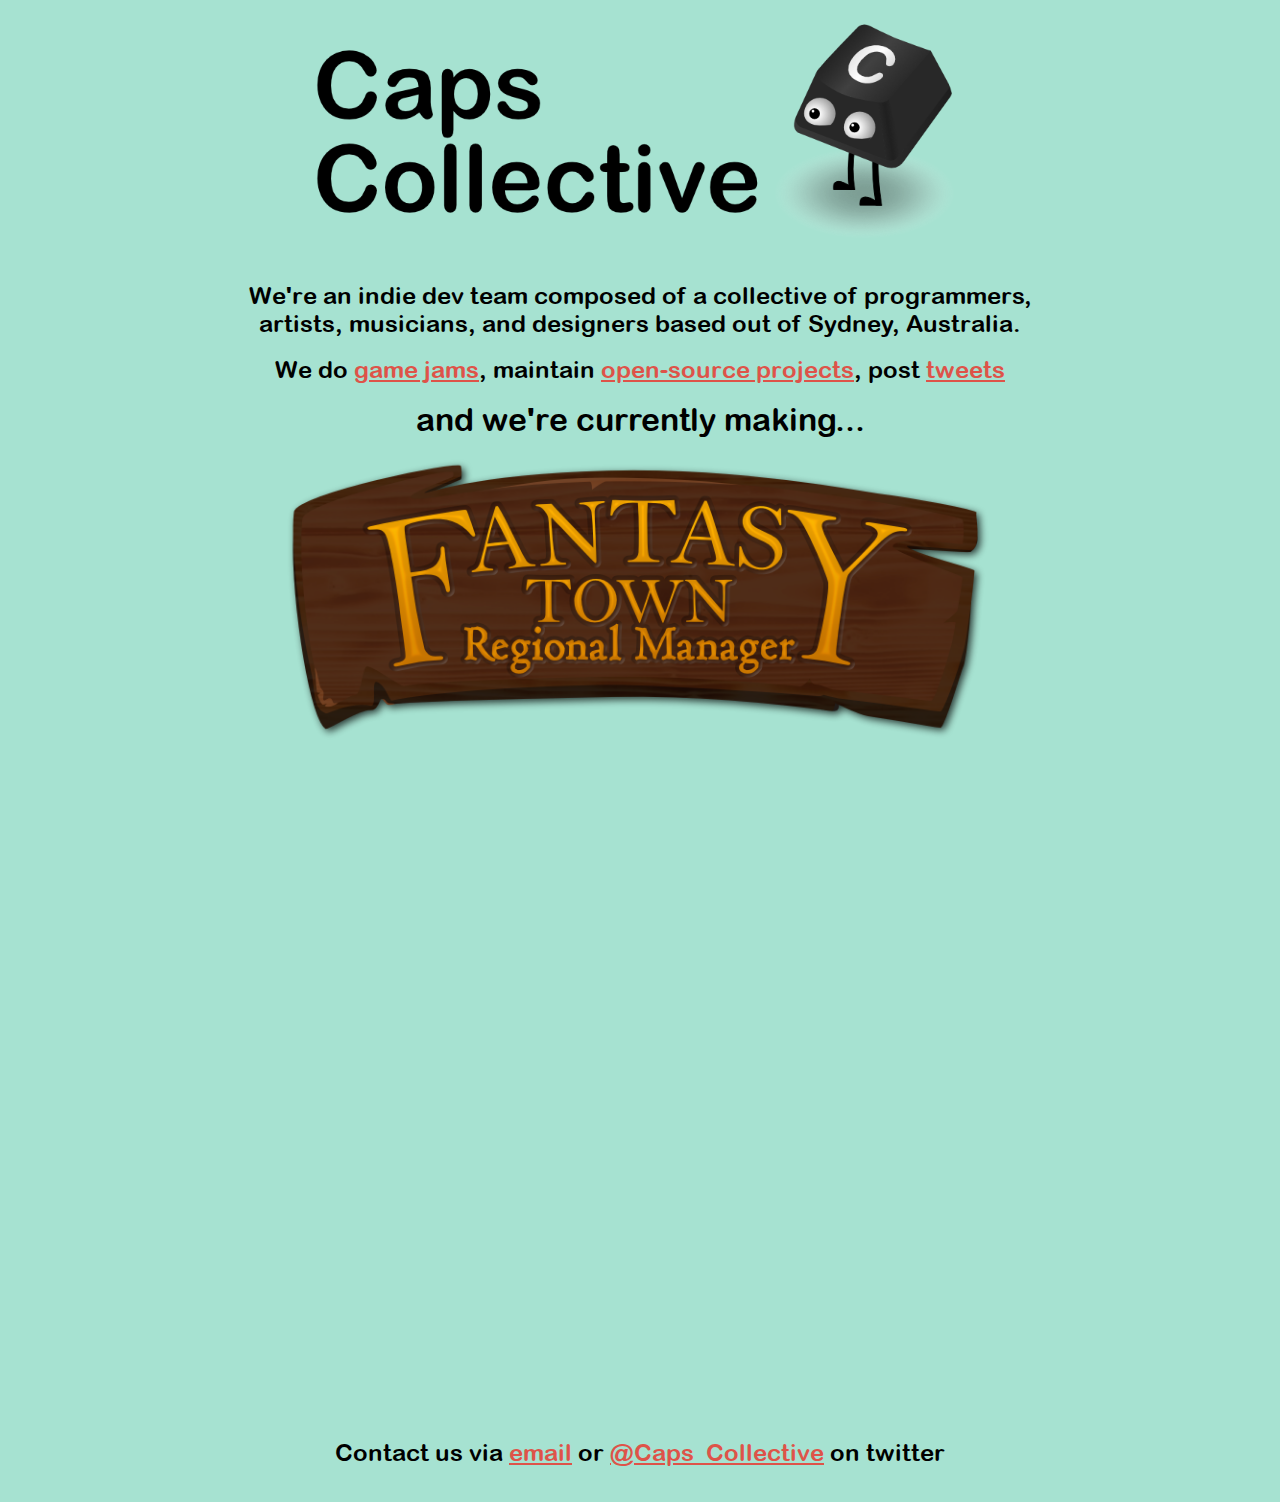
==== index.html @ 73b6aed5 "Updated trailer video" ====
<html>
	<head>
		<title>Caps Collective</title>
		<link rel="shortcut icon" type="image/jpg" href="favicon.ico"/>
		<meta name="viewport" content="width=device-width, initial-scale=1.0">
		<link rel="stylesheet" href="common.css">
		<link rel="stylesheet" href="style.css">
		<script src="script.js"></script>
	</head>
	<body>
		<!-- <div class="floating-panel">
			<a class="twitter-timeline" data-width="450" data-height="50%" data-theme="light" href="https://twitter.com/Caps_Collective?ref_src=twsrc%5Etfw">Tweets by Caps_Collective</a> <script async src="https://platform.twitter.com/widgets.js" charset="utf-8"></script>
		</div> -->
		<div class="container text-centre">
			<a href=".">
				<img src="res/img/cc_header.png" class="grow-on-hover" />
			</a>
			<br/>
			<h2>We're an indie dev team composed of a collective of programmers, artists, musicians, and designers based out of Sydney, Australia.</h2>
			<br/>
			<h2>We do <a href="https://caps-collective.itch.io" target="_blank">game jams</a>, maintain <a href="https://github.com/CapsCollective" target="_blank">open-source projects</a>, post <a href="https://twitter.com/Caps_Collective" target="_blank">tweets</a></h2>
			<br/>
			<h1>and we're currently making...</h1>
			<br/>
			<a href="ftrm"><img src="res/img/ftrm/ftrm_logo.png" class="grow-on-hover" /></a>
			<br/>
			<div class="video-embed">
				<iframe src="https://www.youtube.com/embed/MNHkh9_nBLk" title="Youtube trailer for FTRM" frameborder="0" allow="accelerometer; autoplay; clipboard-write; encrypted-media; gyroscope; picture-in-picture" allowfullscreen></iframe>
			</div>
			<iframe src="https://store.steampowered.com/widget/1524530/" frameborder="0" width="100%" height="190"></iframe>
			<br/>
			<br/>
			<br/>
			<h2>Contact us via <a href="" onclick="openEmail(); return false;">email</a> or <a href="https://twitter.com/Caps_Collective" target="_blank">@Caps_Collective</a> on twitter</h2>
		</div>
		<br/>
		<br/>
	</body>
</html>
---- common.css ----
* {
	margin: 0;
	padding: 0;
}

.text-centre {
	text-align: center;
}

.header-text {
	font-size: 50;
}

.floating-panel {
	position: fixed;
	margin-left: 20px;
	margin-top: 20px;
}

.container {
	max-width: 800px;
	margin: auto;
	padding-left: 20px;
	padding-right: 20px;
}

.container img {
	margin: auto;
	display: block;
	max-width: 90%;
}

.video-embed {
	width: 100%;
	padding-bottom: 56.25%;
	height: 0;
	position: relative;
}

.video-embed iframe {
	position: absolute;
	top: 0;
	left: 0;
	width: 100%;
	height: 100%;
}

.horizontal-bar {
	width: 90%;
	border-top: 2px solid black;
	margin: 10px auto;
}

.grow-on-hover {
    transition:transform 0.25s ease;
}

.grow-on-hover:hover {
    -webkit-transform:scale(1.03);
    transform:scale(1.03);
}
---- style.css ----
@font-face {
	font-family: Arial Rounded MT;
	font-weight: bold;
	src: url('res/fonts/ArialRoundedBold.ttf');
}

html {
	background-color: #A6E2D1;
	font-family: Arial Rounded MT;
}

a {
	color: #DE5349;
}
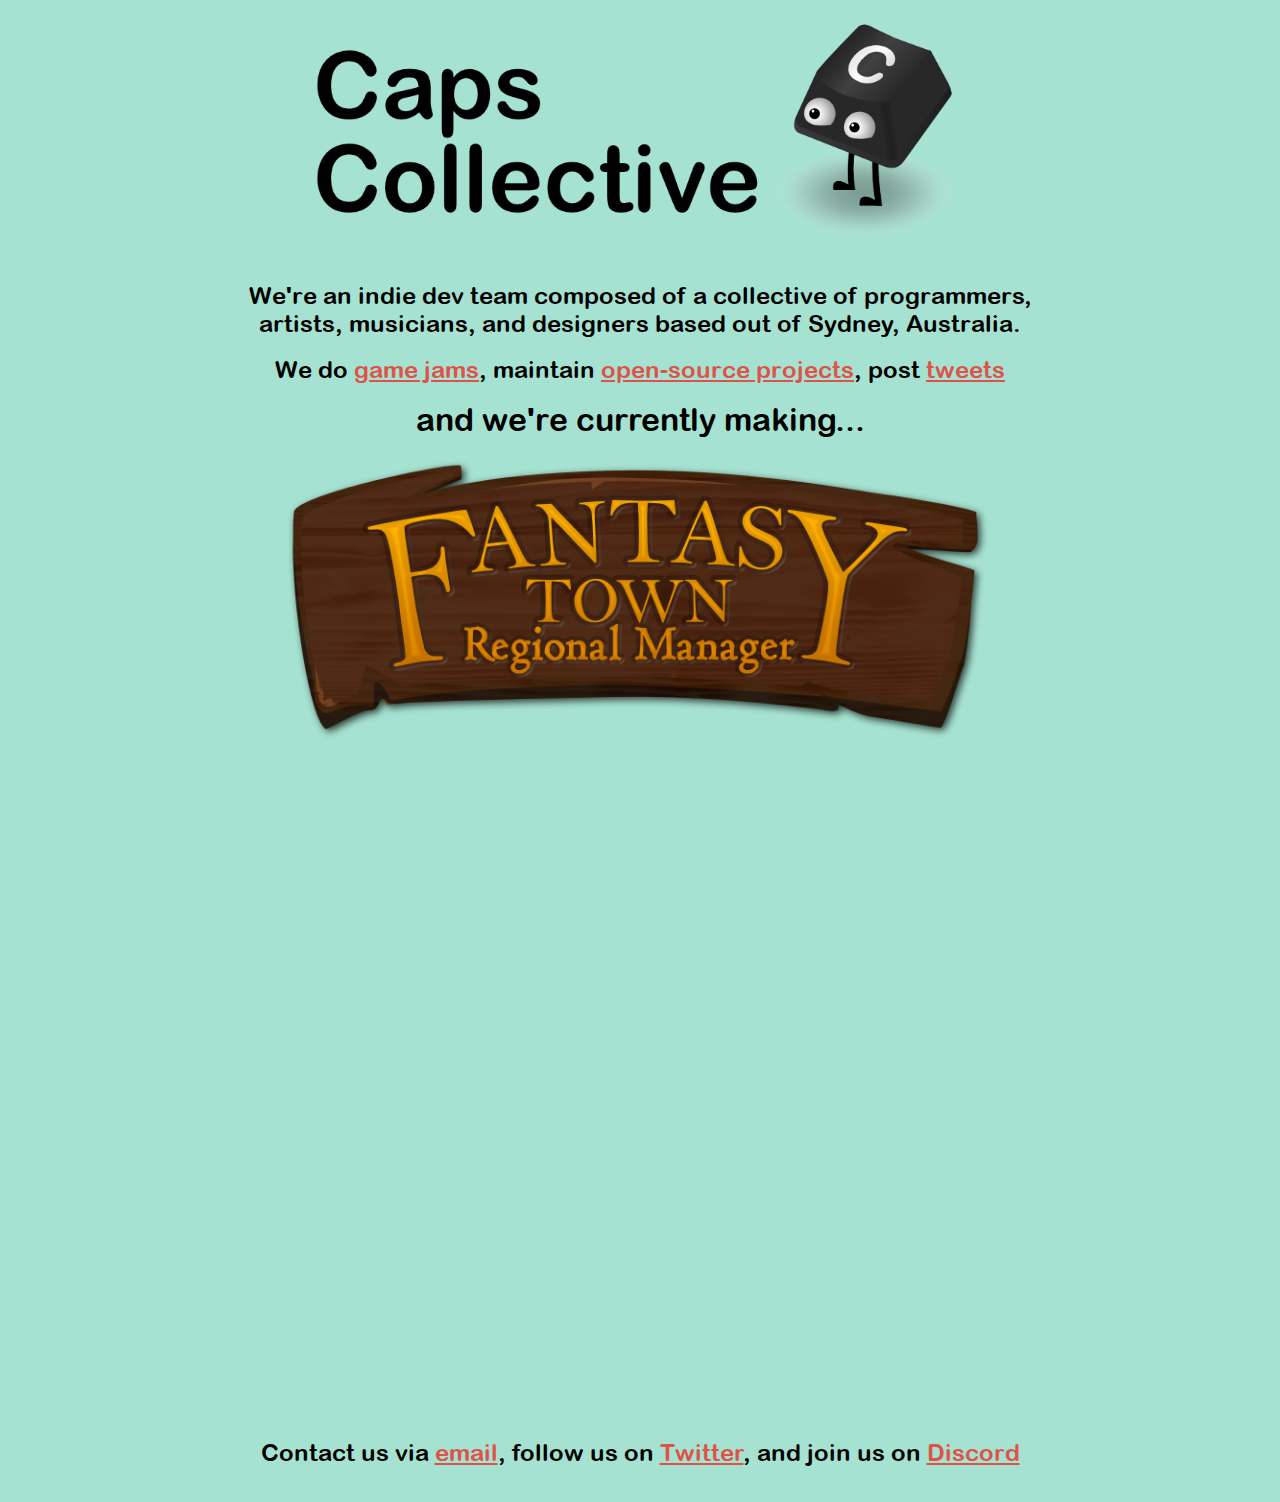
==== commit acb65f76: "Added Discord link" ====
--- a/index.html
+++ b/index.html
@@ -31,7 +31,7 @@
 			<br/>
 			<br/>
 			<br/>
-			<h2>Contact us via <a href="" onclick="openEmail(); return false;">email</a> or <a href="https://twitter.com/Caps_Collective" target="_blank">@Caps_Collective</a> on twitter</h2>
+			<h2>Contact us via <a href="" onclick="openEmail(); return false;">email</a>, follow us on <a href="https://twitter.com/Caps_Collective" target="_blank">Twitter</a>, and join us on <a href="https://discord.gg/Nnqd4YSdXN" target="_blank">Discord</a></h2>
 		</div>
 		<br/>
 		<br/>
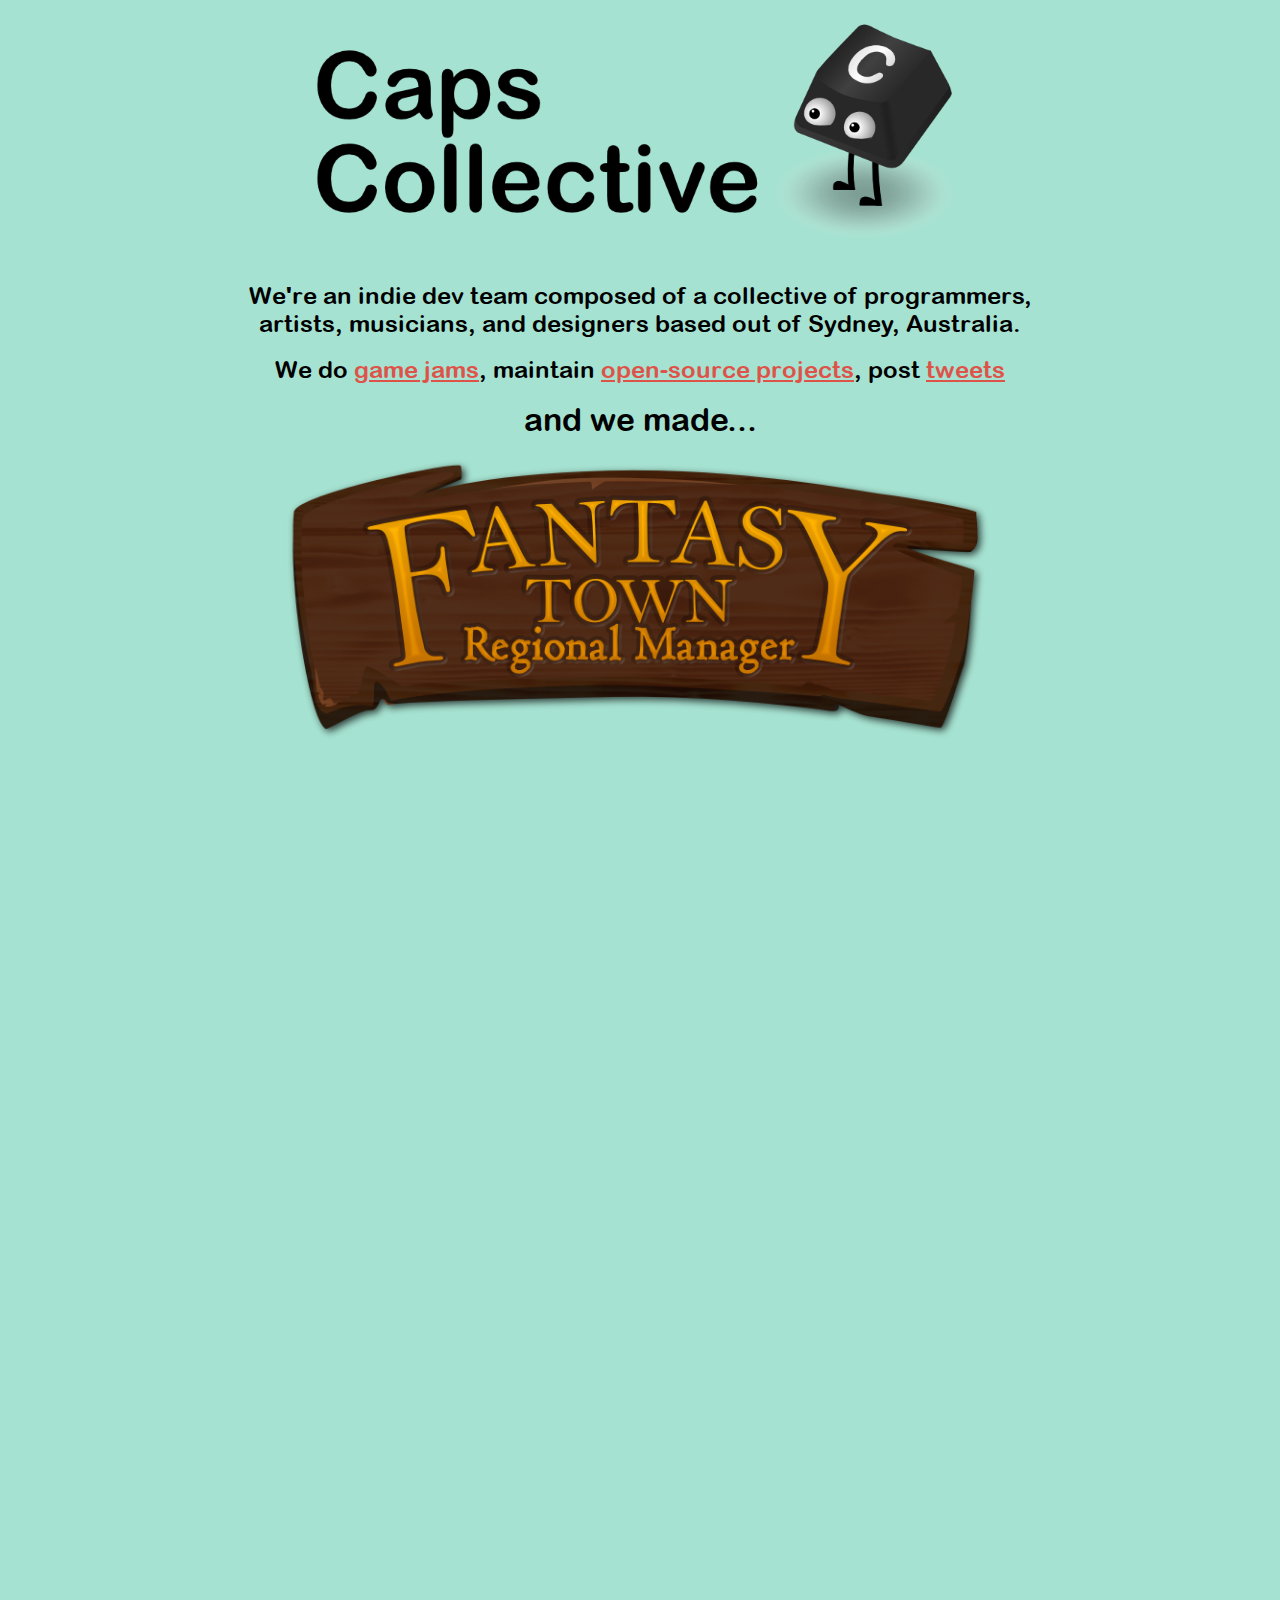
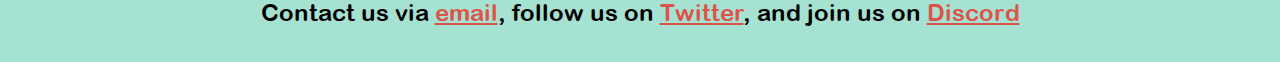
==== commit b048227d: "Updated index page for release" ====
--- a/index.html
+++ b/index.html
@@ -20,14 +20,17 @@
 			<br/>
 			<h2>We do <a href="https://caps-collective.itch.io" target="_blank">game jams</a>, maintain <a href="https://github.com/CapsCollective" target="_blank">open-source projects</a>, post <a href="https://twitter.com/Caps_Collective" target="_blank">tweets</a></h2>
 			<br/>
-			<h1>and we're currently making...</h1>
+			<h1>and we made...</h1>
 			<br/>
 			<a href="ftrm"><img src="res/img/ftrm/ftrm_logo.png" class="grow-on-hover" /></a>
 			<br/>
-			<div class="video-embed">
-				<iframe src="https://www.youtube.com/embed/MNHkh9_nBLk" title="Youtube trailer for FTRM" frameborder="0" allow="accelerometer; autoplay; clipboard-write; encrypted-media; gyroscope; picture-in-picture" allowfullscreen></iframe>
+			<div class="container">
+				<div class="video-embed">
+					<iframe src="https://www.youtube.com/embed/MNHkh9_nBLk" title="Youtube trailer for FTRM" frameborder="0" allow="accelerometer; autoplay; clipboard-write; encrypted-media; gyroscope; picture-in-picture" allowfullscreen></iframe>
+				</div>
+				<iframe frameborder="0" src="https://itch.io/embed/634913?border_width=0&amp;bg_color=282e39&amp;fg_color=eeeeee&amp;border_color=282e39" width="100%" height="165"><a href="https://caps-collective.itch.io/ftrm">Fantasy Town Regional Manager by Caps Collective</a></iframe>
+				<iframe src="https://store.steampowered.com/widget/1524530/" frameborder="0" width="100%" height="190"></iframe>
 			</div>
-			<iframe src="https://store.steampowered.com/widget/1524530/" frameborder="0" width="100%" height="190"></iframe>
 			<br/>
 			<br/>
 			<br/>
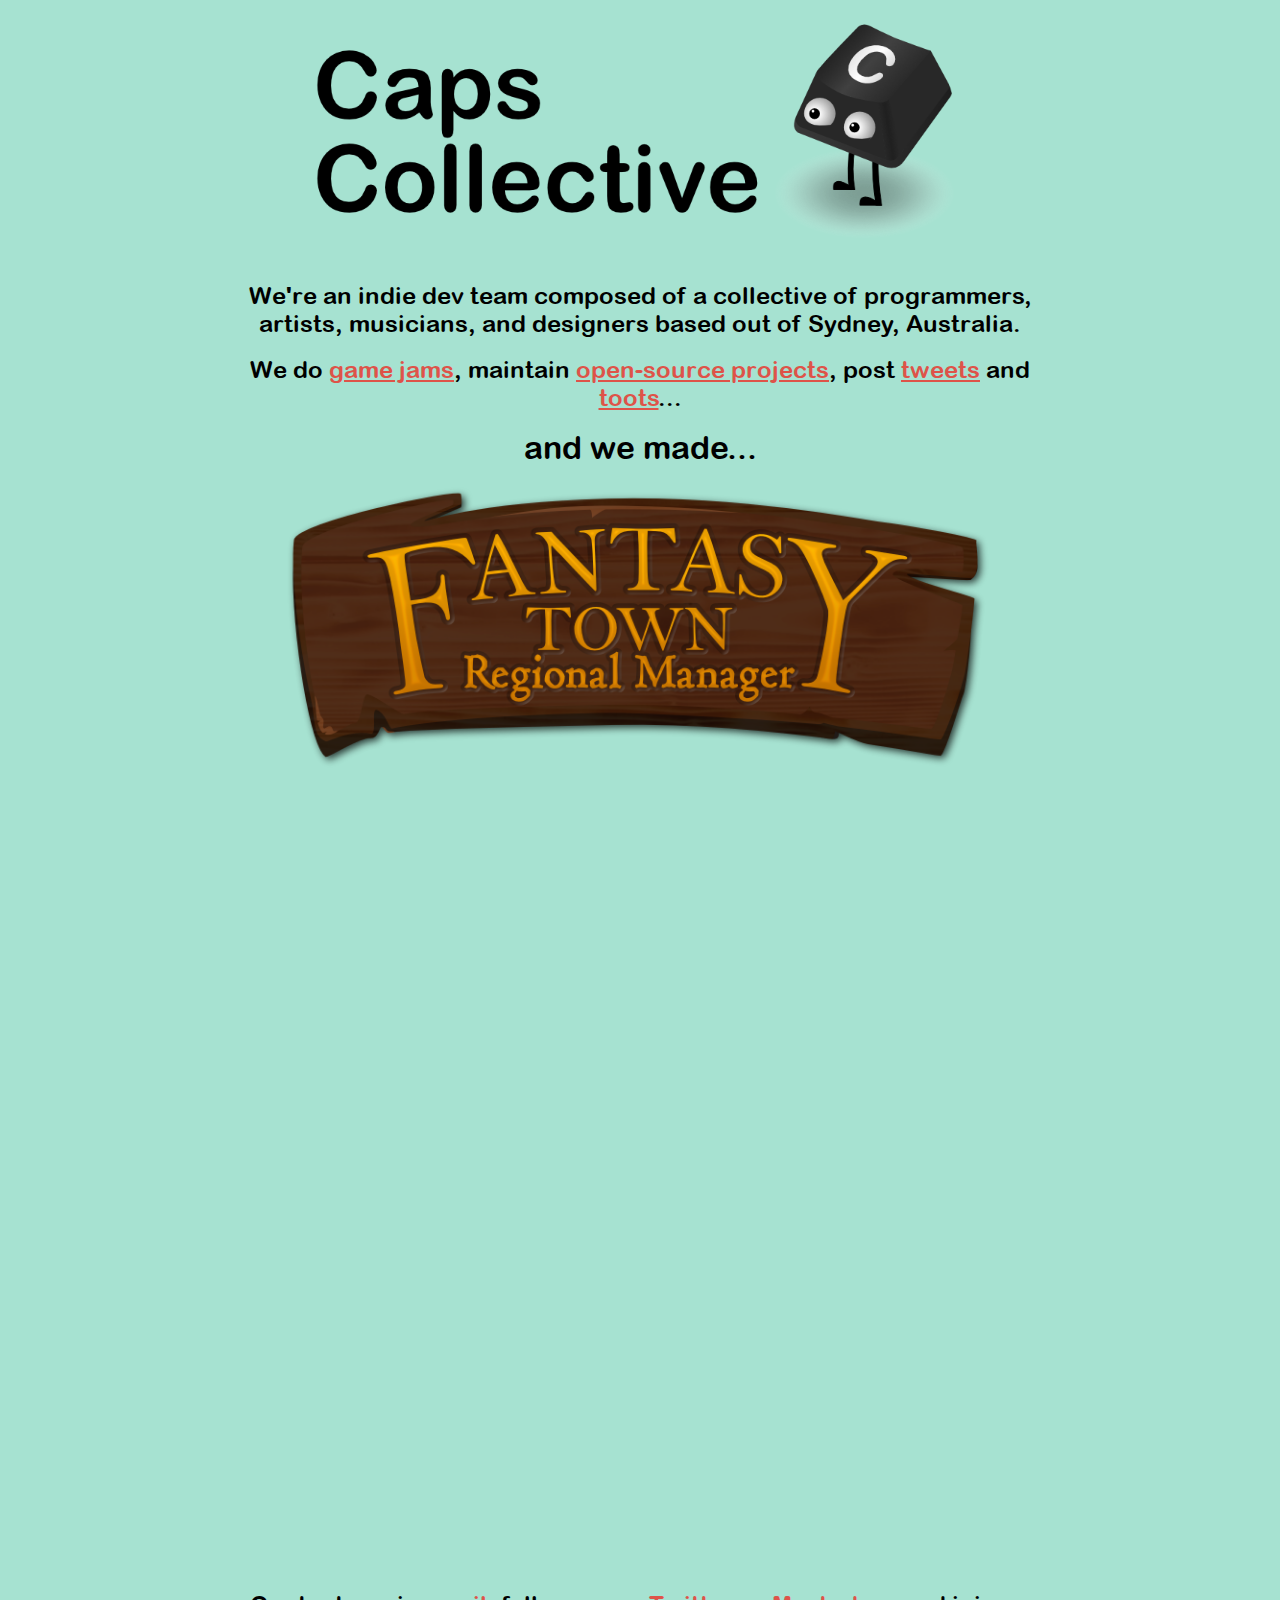
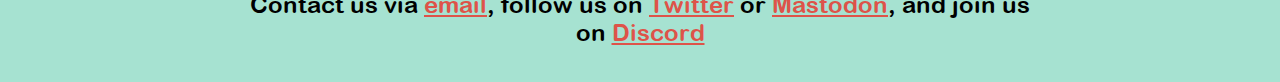
==== commit 4c5f3907: "Added Mastodon linkback" ====
--- a/index.html
+++ b/index.html
@@ -8,9 +8,6 @@
 		<script src="script.js"></script>
 	</head>
 	<body>
-		<!-- <div class="floating-panel">
-			<a class="twitter-timeline" data-width="450" data-height="50%" data-theme="light" href="https://twitter.com/Caps_Collective?ref_src=twsrc%5Etfw">Tweets by Caps_Collective</a> <script async src="https://platform.twitter.com/widgets.js" charset="utf-8"></script>
-		</div> -->
 		<div class="container text-centre">
 			<a href=".">
 				<img src="res/img/cc_header.png" class="grow-on-hover" />
@@ -18,7 +15,7 @@
 			<br/>
 			<h2>We're an indie dev team composed of a collective of programmers, artists, musicians, and designers based out of Sydney, Australia.</h2>
 			<br/>
-			<h2>We do <a href="https://caps-collective.itch.io" target="_blank">game jams</a>, maintain <a href="https://github.com/CapsCollective" target="_blank">open-source projects</a>, post <a href="https://twitter.com/Caps_Collective" target="_blank">tweets</a></h2>
+			<h2>We do <a href="https://caps-collective.itch.io" target="_blank">game jams</a>, maintain <a href="https://github.com/CapsCollective" target="_blank">open-source projects</a>, post <a href="https://twitter.com/Caps_Collective" target="_blank">tweets</a> and <a rel="me" href="https://mastodon.social/@capscollective" target="_blank">toots</a>...</h2>
 			<br/>
 			<h1>and we made...</h1>
 			<br/>
@@ -32,9 +29,7 @@
 				<iframe src="https://store.steampowered.com/widget/1524530/" frameborder="0" width="100%" height="190"></iframe>
 			</div>
 			<br/>
-			<br/>
-			<br/>
-			<h2>Contact us via <a href="" onclick="openEmail(); return false;">email</a>, follow us on <a href="https://twitter.com/Caps_Collective" target="_blank">Twitter</a>, and join us on <a href="https://discord.gg/Nnqd4YSdXN" target="_blank">Discord</a></h2>
+			<h2>Contact us via <a href="" onclick="openEmail(); return false;">email</a>, follow us on <a href="https://twitter.com/Caps_Collective" target="_blank">Twitter</a> or <a href="https://mastodon.social/@capscollective" target="_blank">Mastodon</a>, and join us on <a href="https://discord.gg/Nnqd4YSdXN" target="_blank">Discord</a></h2>
 		</div>
 		<br/>
 		<br/>
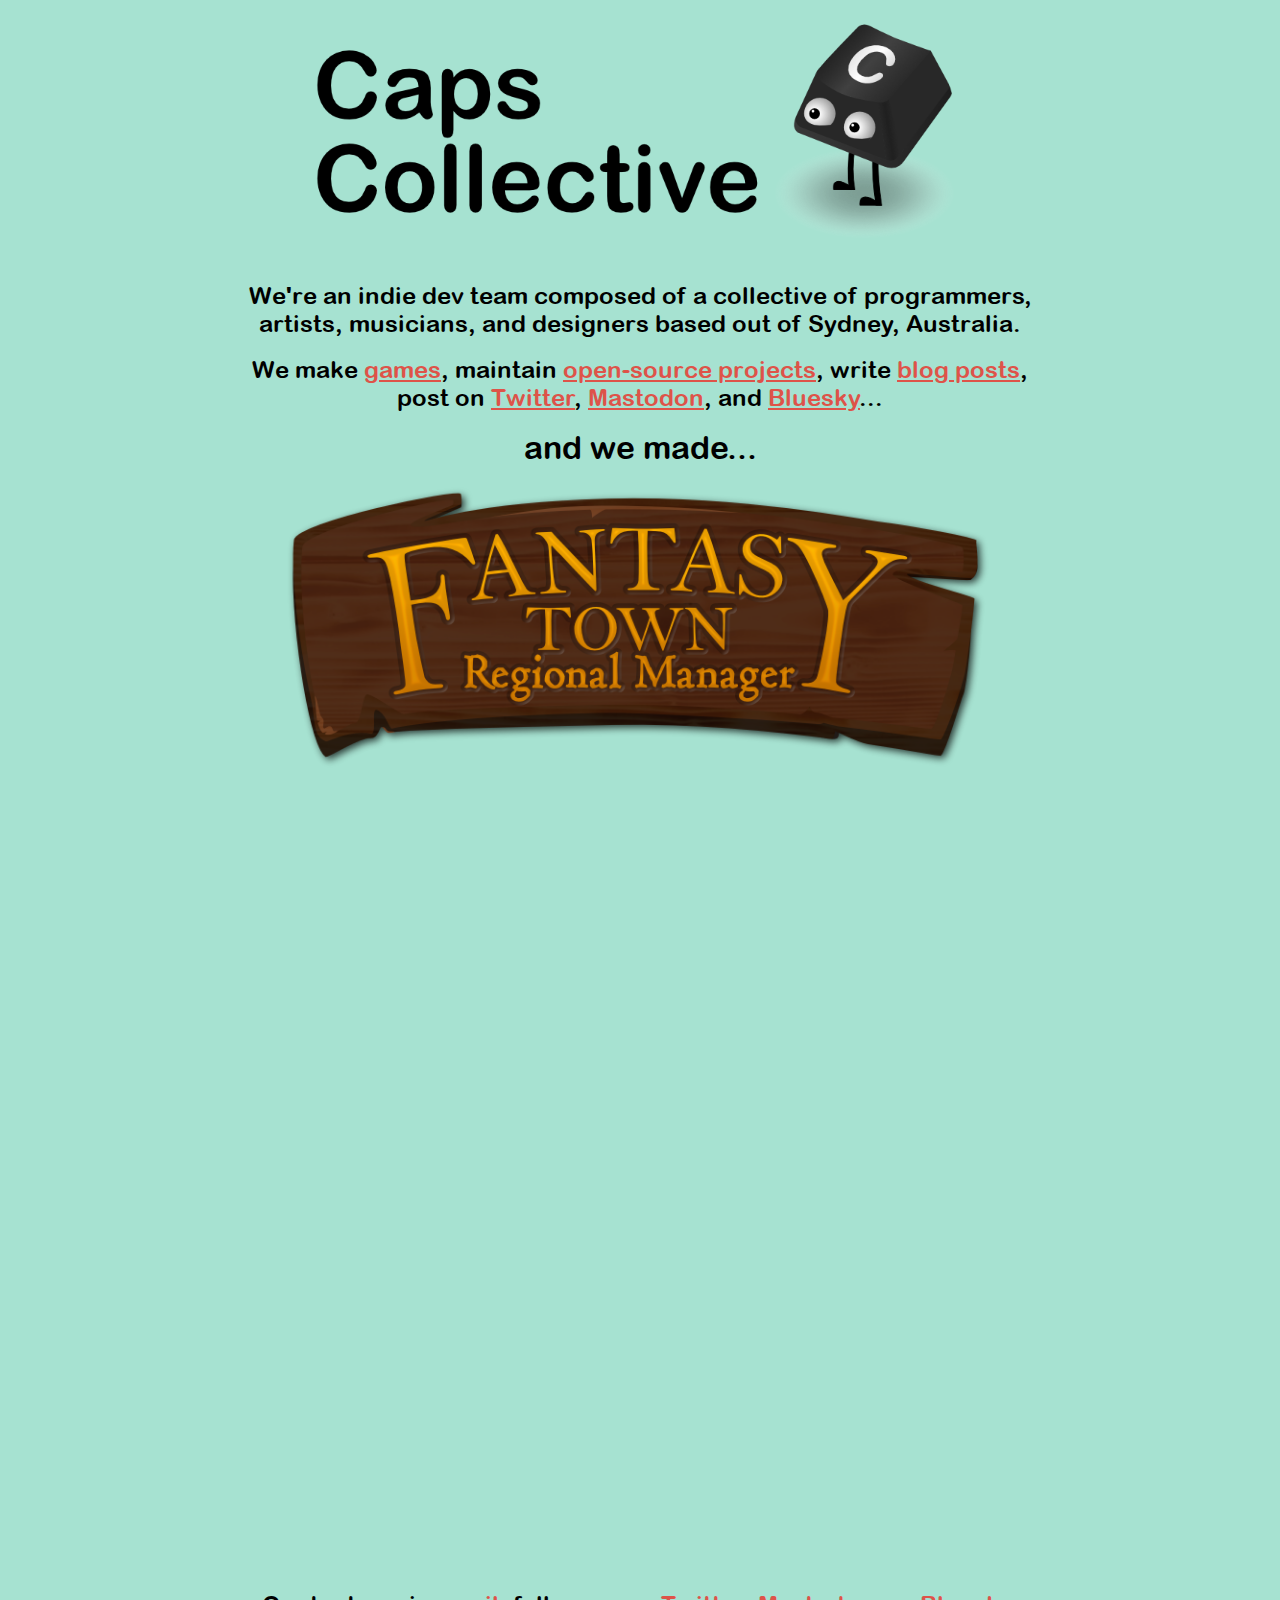
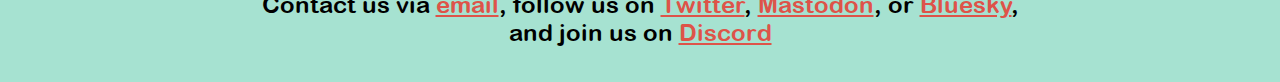
==== commit 64d052d0: "Updated social links" ====
--- a/index.html
+++ b/index.html
@@ -15,7 +15,7 @@
 			<br/>
 			<h2>We're an indie dev team composed of a collective of programmers, artists, musicians, and designers based out of Sydney, Australia.</h2>
 			<br/>
-			<h2>We do <a href="https://caps-collective.itch.io" target="_blank">game jams</a>, maintain <a href="https://github.com/CapsCollective" target="_blank">open-source projects</a>, post <a href="https://twitter.com/Caps_Collective" target="_blank">tweets</a> and <a rel="me" href="https://mastodon.social/@capscollective" target="_blank">toots</a>...</h2>
+			<h2>We make <a href="https://capscollective.itch.io" target="_blank">games</a>, maintain <a href="https://github.com/CapsCollective" target="_blank">open-source projects</a>, write <a href="https://capscollective.com/blog/" target="_blank">blog posts</a>, post on <a href="https://twitter.com/Caps_Collective" target="_blank">Twitter</a>, <a rel="me" href="https://mastodon.social/@capscollective" target="_blank">Mastodon</a>, and <a rel="me" href="https://bsky.app/profile/capscollective.com" target="_blank">Bluesky</a>...</h2>
 			<br/>
 			<h1>and we made...</h1>
 			<br/>
@@ -23,13 +23,13 @@
 			<br/>
 			<div class="container">
 				<div class="video-embed">
-					<iframe src="https://www.youtube.com/embed/MNHkh9_nBLk" title="Youtube trailer for FTRM" frameborder="0" allow="accelerometer; autoplay; clipboard-write; encrypted-media; gyroscope; picture-in-picture" allowfullscreen></iframe>
+					<iframe src="https://www.youtube.com/embed/L_dUBijjNOM" title="Youtube trailer for FTRM" frameborder="0" allow="accelerometer; autoplay; clipboard-write; encrypted-media; gyroscope; picture-in-picture" allowfullscreen></iframe>
 				</div>
-				<iframe frameborder="0" src="https://itch.io/embed/634913?border_width=0&amp;bg_color=282e39&amp;fg_color=eeeeee&amp;border_color=282e39" width="100%" height="165"><a href="https://caps-collective.itch.io/ftrm">Fantasy Town Regional Manager by Caps Collective</a></iframe>
+				<iframe frameborder="0" src="https://itch.io/embed/634913?border_width=0&amp;bg_color=282e39&amp;fg_color=eeeeee&amp;border_color=282e39" width="100%" height="165"><a href="https://capscollective.itch.io/ftrm">Fantasy Town Regional Manager by Caps Collective</a></iframe>
 				<iframe src="https://store.steampowered.com/widget/1524530/" frameborder="0" width="100%" height="190"></iframe>
 			</div>
 			<br/>
-			<h2>Contact us via <a href="" onclick="openEmail(); return false;">email</a>, follow us on <a href="https://twitter.com/Caps_Collective" target="_blank">Twitter</a> or <a href="https://mastodon.social/@capscollective" target="_blank">Mastodon</a>, and join us on <a href="https://discord.gg/Nnqd4YSdXN" target="_blank">Discord</a></h2>
+			<h2>Contact us via <a href="" onclick="openEmail(); return false;">email</a>, follow us on <a href="https://twitter.com/Caps_Collective" target="_blank">Twitter</a>, <a href="https://mastodon.social/@capscollective" target="_blank">Mastodon</a>, or <a rel="me" href="https://bsky.app/profile/capscollective.com" target="_blank">Bluesky</a>, and join us on <a href="https://discord.gg/Nnqd4YSdXN" target="_blank">Discord</a></h2>
 		</div>
 		<br/>
 		<br/>
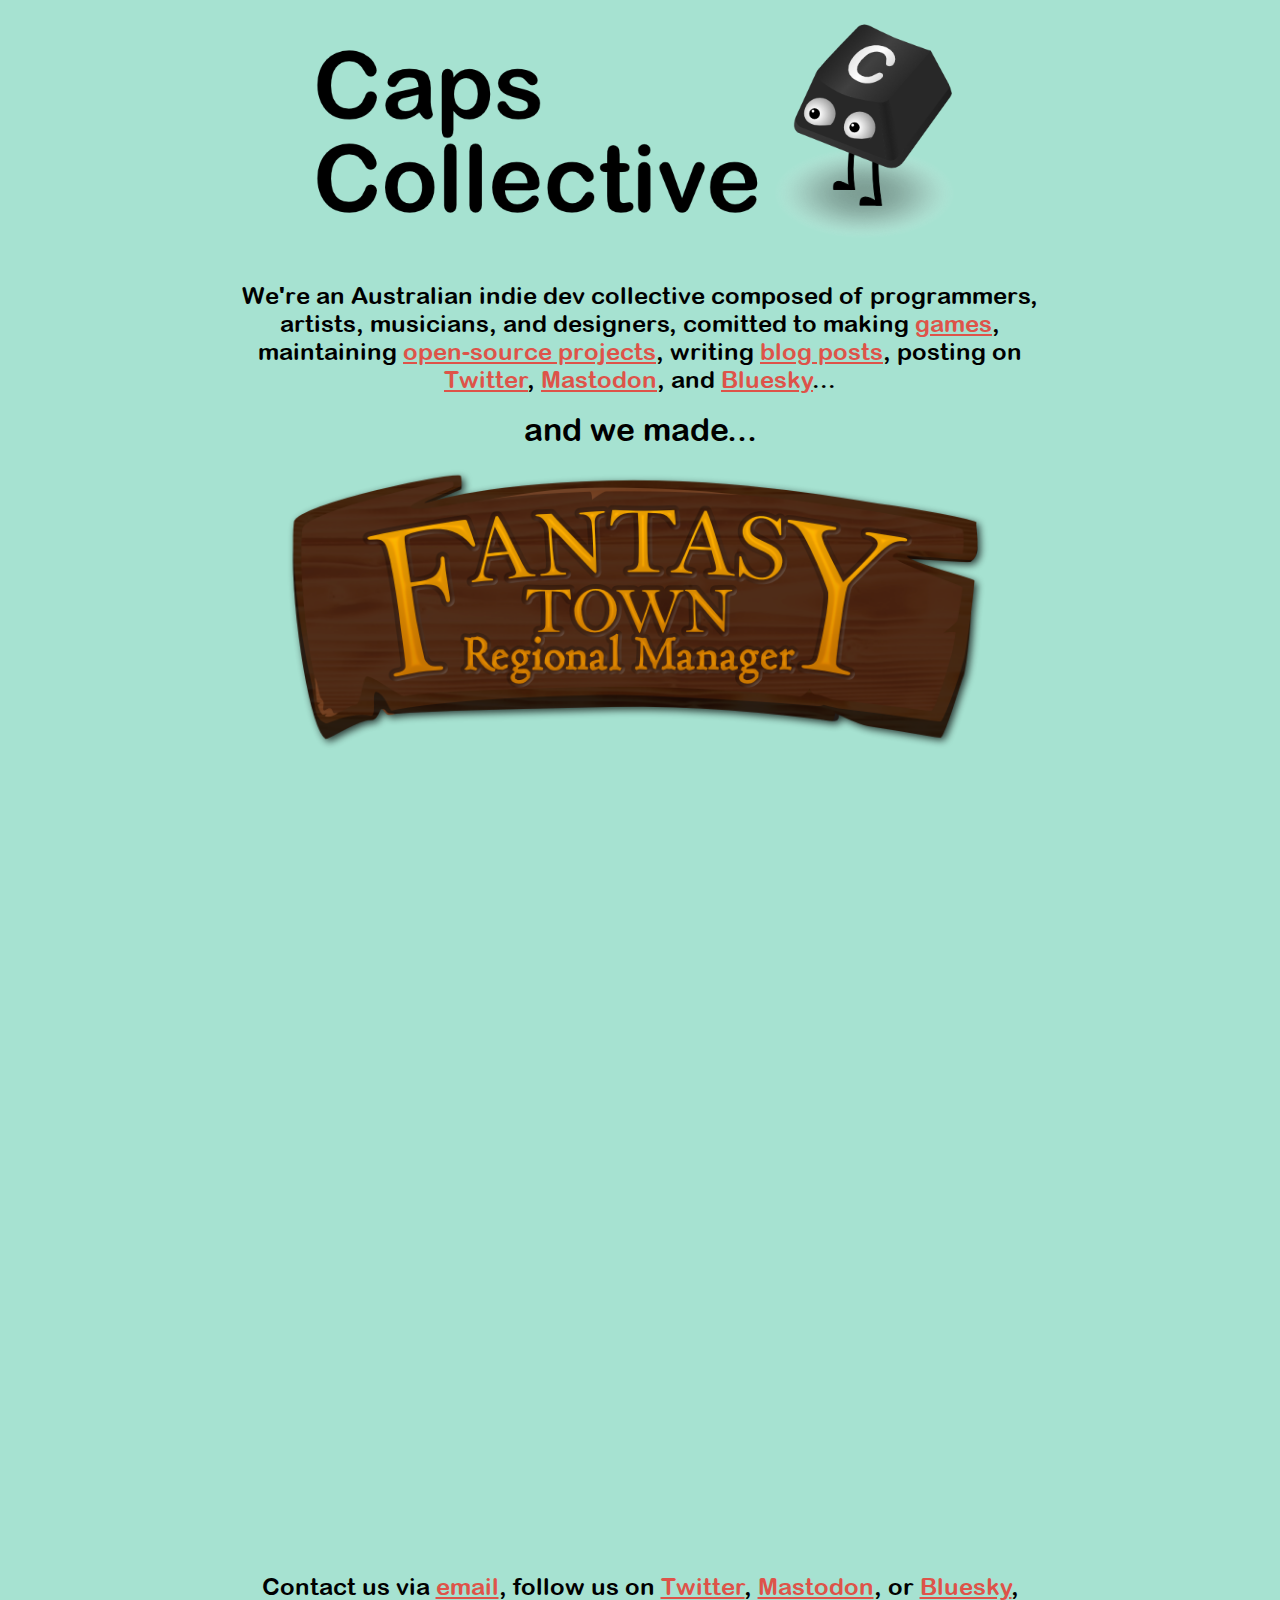
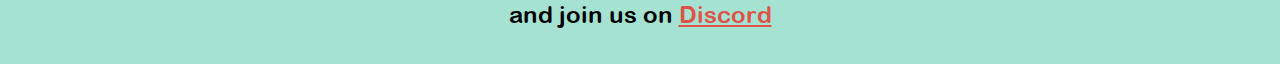
==== commit 26ade7f0: "Updated index copy" ====
--- a/index.html
+++ b/index.html
@@ -13,9 +13,7 @@
 				<img src="res/img/cc_header.png" class="grow-on-hover" />
 			</a>
 			<br/>
-			<h2>We're an indie dev team composed of a collective of programmers, artists, musicians, and designers based out of Sydney, Australia.</h2>
-			<br/>
-			<h2>We make <a href="https://capscollective.itch.io" target="_blank">games</a>, maintain <a href="https://github.com/CapsCollective" target="_blank">open-source projects</a>, write <a href="https://capscollective.com/blog/" target="_blank">blog posts</a>, post on <a href="https://twitter.com/Caps_Collective" target="_blank">Twitter</a>, <a rel="me" href="https://mastodon.social/@capscollective" target="_blank">Mastodon</a>, and <a rel="me" href="https://bsky.app/profile/capscollective.com" target="_blank">Bluesky</a>...</h2>
+			<h2>We're an Australian indie dev collective composed of programmers, artists, musicians, and designers, comitted to making <a href="https://capscollective.itch.io" target="_blank">games</a>, maintaining <a href="https://github.com/CapsCollective" target="_blank">open-source projects</a>, writing <a href="https://capscollective.com/blog/">blog posts</a>, posting on <a href="https://twitter.com/Caps_Collective" target="_blank">Twitter</a>, <a rel="me" href="https://mastodon.social/@capscollective" target="_blank">Mastodon</a>, and <a rel="me" href="https://bsky.app/profile/capscollective.com" target="_blank">Bluesky</a>...</h2>
 			<br/>
 			<h1>and we made...</h1>
 			<br/>
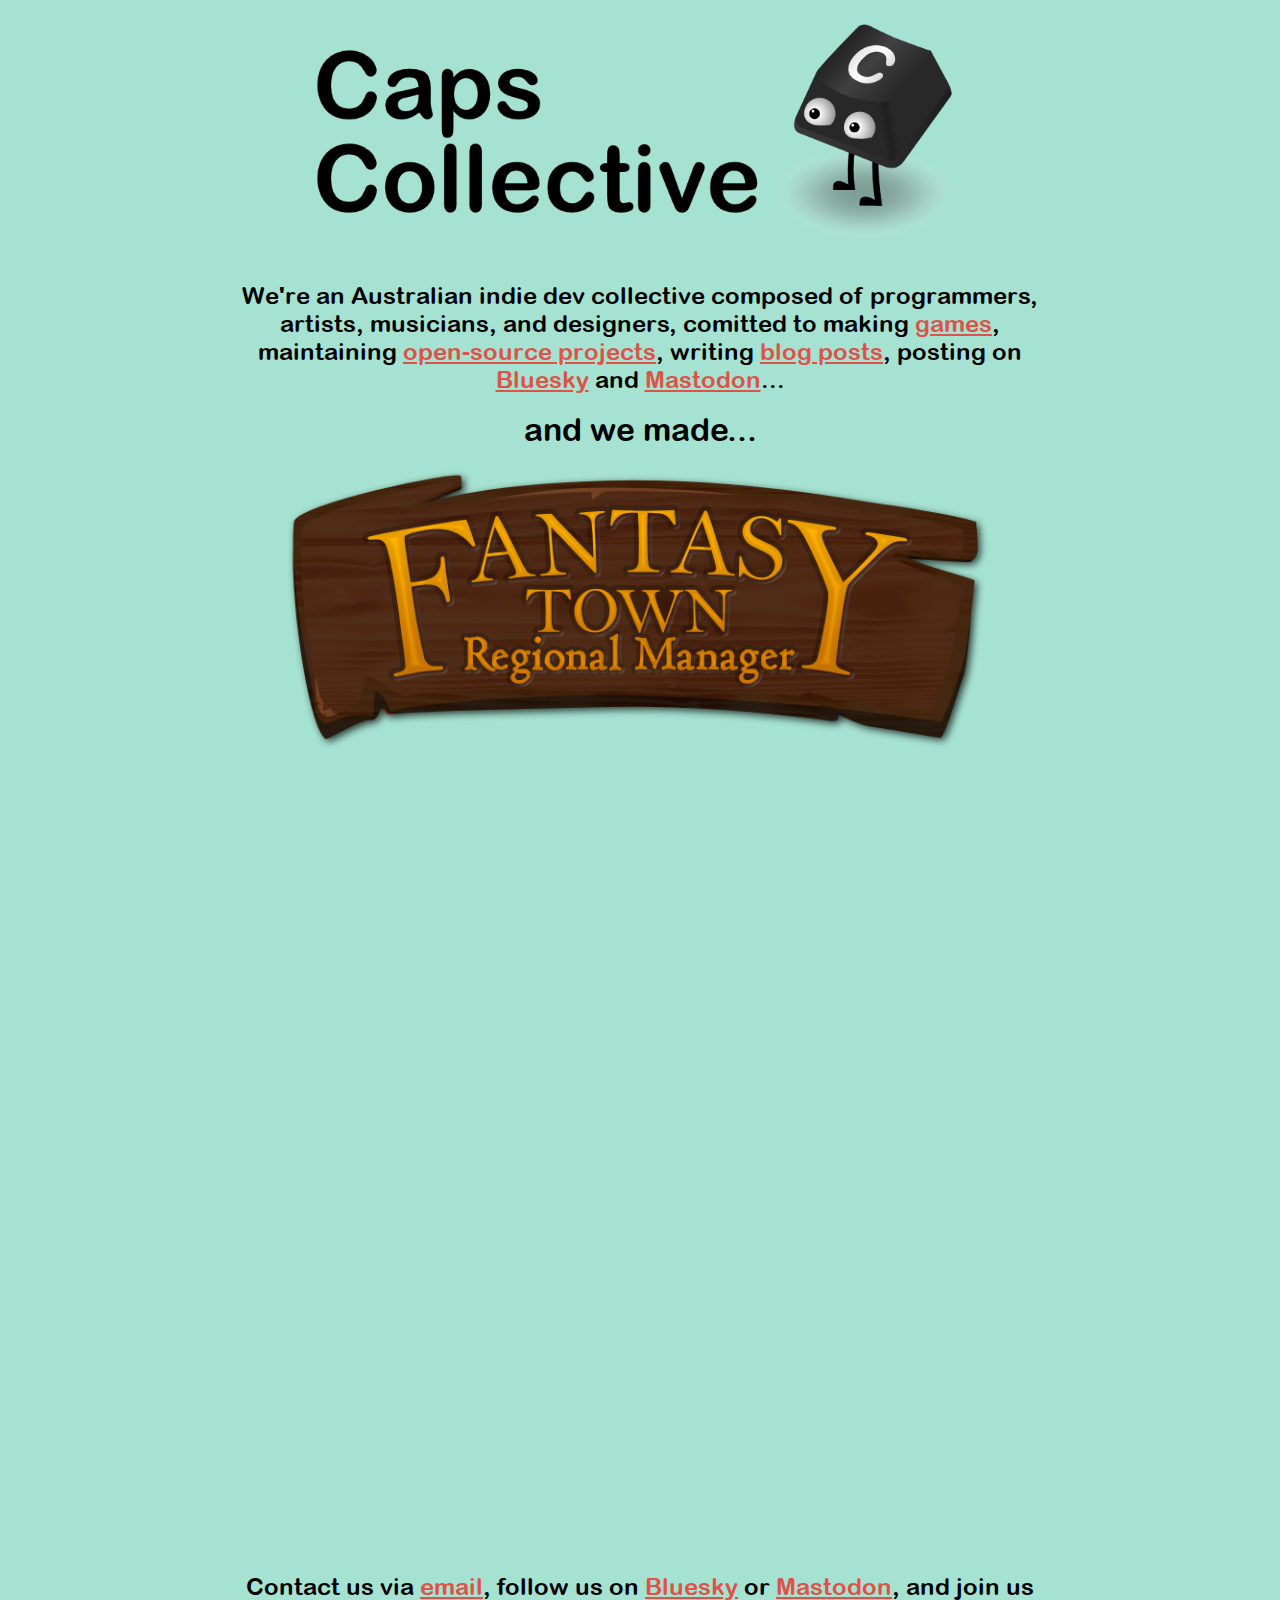
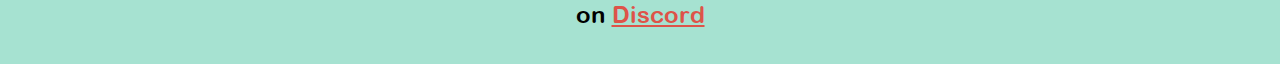
==== commit 0e46376c: "Removed Twitter links, updated Bluesky to primary social link, added alt text to right buttons" ====
--- a/index.html
+++ b/index.html
@@ -13,7 +13,7 @@
 				<img src="res/img/cc_header.png" class="grow-on-hover" />
 			</a>
 			<br/>
-			<h2>We're an Australian indie dev collective composed of programmers, artists, musicians, and designers, comitted to making <a href="https://capscollective.itch.io" target="_blank">games</a>, maintaining <a href="https://github.com/CapsCollective" target="_blank">open-source projects</a>, writing <a href="https://capscollective.com/blog/">blog posts</a>, posting on <a href="https://twitter.com/Caps_Collective" target="_blank">Twitter</a>, <a rel="me" href="https://mastodon.social/@capscollective" target="_blank">Mastodon</a>, and <a rel="me" href="https://bsky.app/profile/capscollective.com" target="_blank">Bluesky</a>...</h2>
+			<h2>We're an Australian indie dev collective composed of programmers, artists, musicians, and designers, comitted to making <a href="https://capscollective.itch.io" target="_blank">games</a>, maintaining <a href="https://github.com/CapsCollective" target="_blank">open-source projects</a>, writing <a href="https://capscollective.com/blog/">blog posts</a>, posting on <a rel="me" href="https://bsky.app/profile/capscollective.com" target="_blank">Bluesky</a> and <a rel="me" href="https://mastodon.social/@capscollective" target="_blank">Mastodon</a>...</h2>
 			<br/>
 			<h1>and we made...</h1>
 			<br/>
@@ -27,7 +27,7 @@
 				<iframe src="https://store.steampowered.com/widget/1524530/" frameborder="0" width="100%" height="190"></iframe>
 			</div>
 			<br/>
-			<h2>Contact us via <a href="" onclick="openEmail(); return false;">email</a>, follow us on <a href="https://twitter.com/Caps_Collective" target="_blank">Twitter</a>, <a href="https://mastodon.social/@capscollective" target="_blank">Mastodon</a>, or <a rel="me" href="https://bsky.app/profile/capscollective.com" target="_blank">Bluesky</a>, and join us on <a href="https://discord.gg/Nnqd4YSdXN" target="_blank">Discord</a></h2>
+			<h2>Contact us via <a href="" onclick="openEmail(); return false;">email</a>, follow us on <a rel="me" href="https://bsky.app/profile/capscollective.com" target="_blank">Bluesky</a> or <a href="https://mastodon.social/@capscollective" target="_blank">Mastodon</a>, and join us on <a href="https://discord.gg/Nnqd4YSdXN" target="_blank">Discord</a></h2>
 		</div>
 		<br/>
 		<br/>
